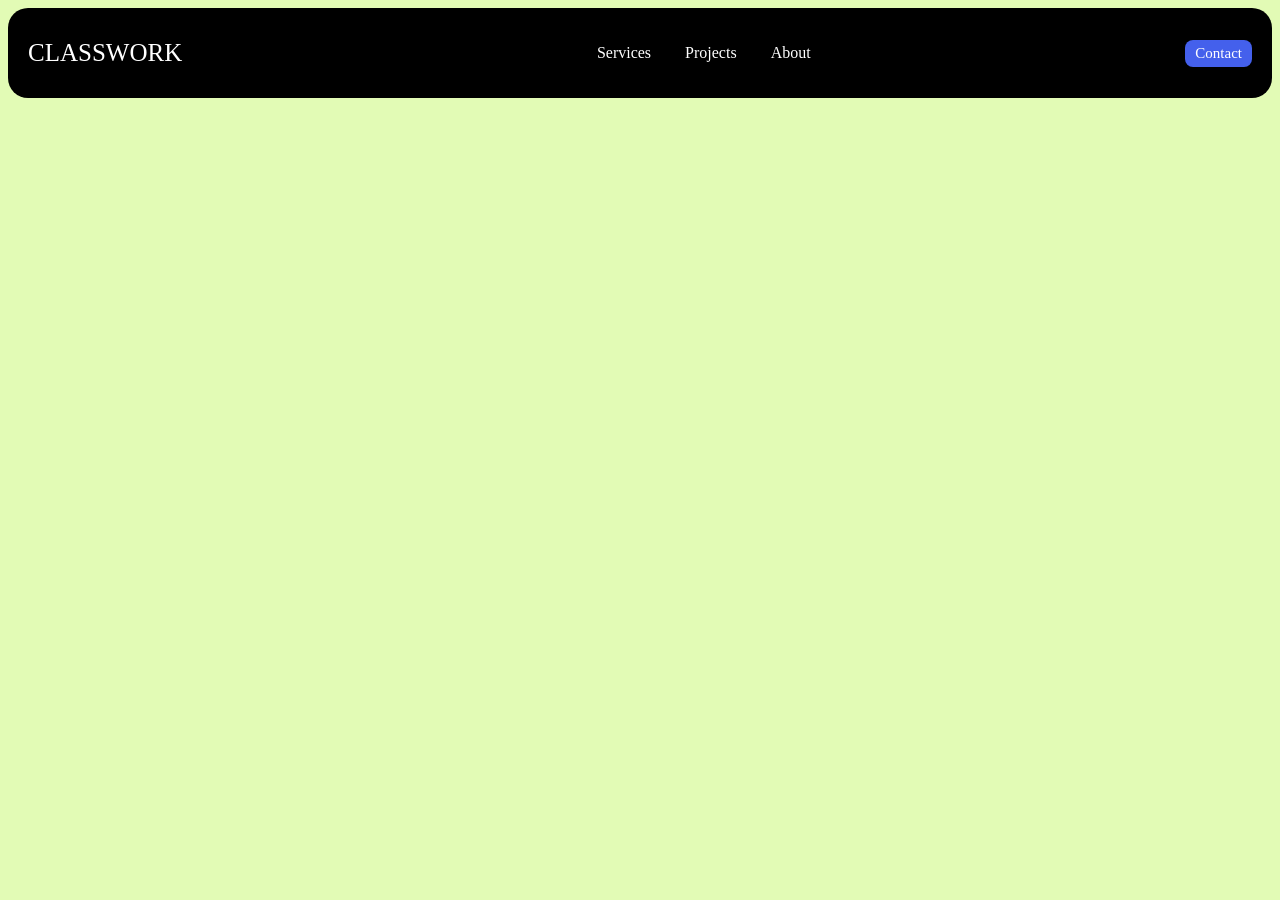
==== index.html @ 7f251f70 "Update and rename labclasstask1.html to index.html" ====
<!DOCTYPE html>
<html lang="en">

<head>
    <meta charset="UTF-8">
    <meta name="viewport" content="width=device-width, initial-scale=1.0">
    <title>Example 1</title>
    <link rel="stylesheet" href="labclasstask1.css">
</head>

<body>
    <div class="work">
        <div class="CLASSWORK">CLASSWORK</div>
        <ul>
            <li><a href="">Services</a></li>
            <li><a href="">Projects</a></li>
            <li><a href="">About</a></li>
        </ul>
        <div class="button">Contact</div>
    </div>
</body>

</html>
---- labclasstask1.css ----
body {
    background-color: rgb(226, 251, 181);
}

.work {
    background-color: black;
    color: white;
    padding: 5px 20px;
    border-radius: 20px;
    display: flex;
    justify-content: space-between;
    align-items: center;
}

.CLASSWORK {
    font-size: 25px;
}

ul {
    list-style-type: none;
    text-align: center;
}

ul li {
    display: inline-block;
    padding: 15px;
}

ul li a {
    color: white;
    text-decoration: none;
}

.button {
    background-color: rgb(68, 96, 236);
    border-radius: 8px;
    padding: 5px 10px;
    border: none;
    font-size: 15px;
}

.button:hover {
    background-color: rgb(255, 255, 255);
    color: rgb(68, 96, 236);
}
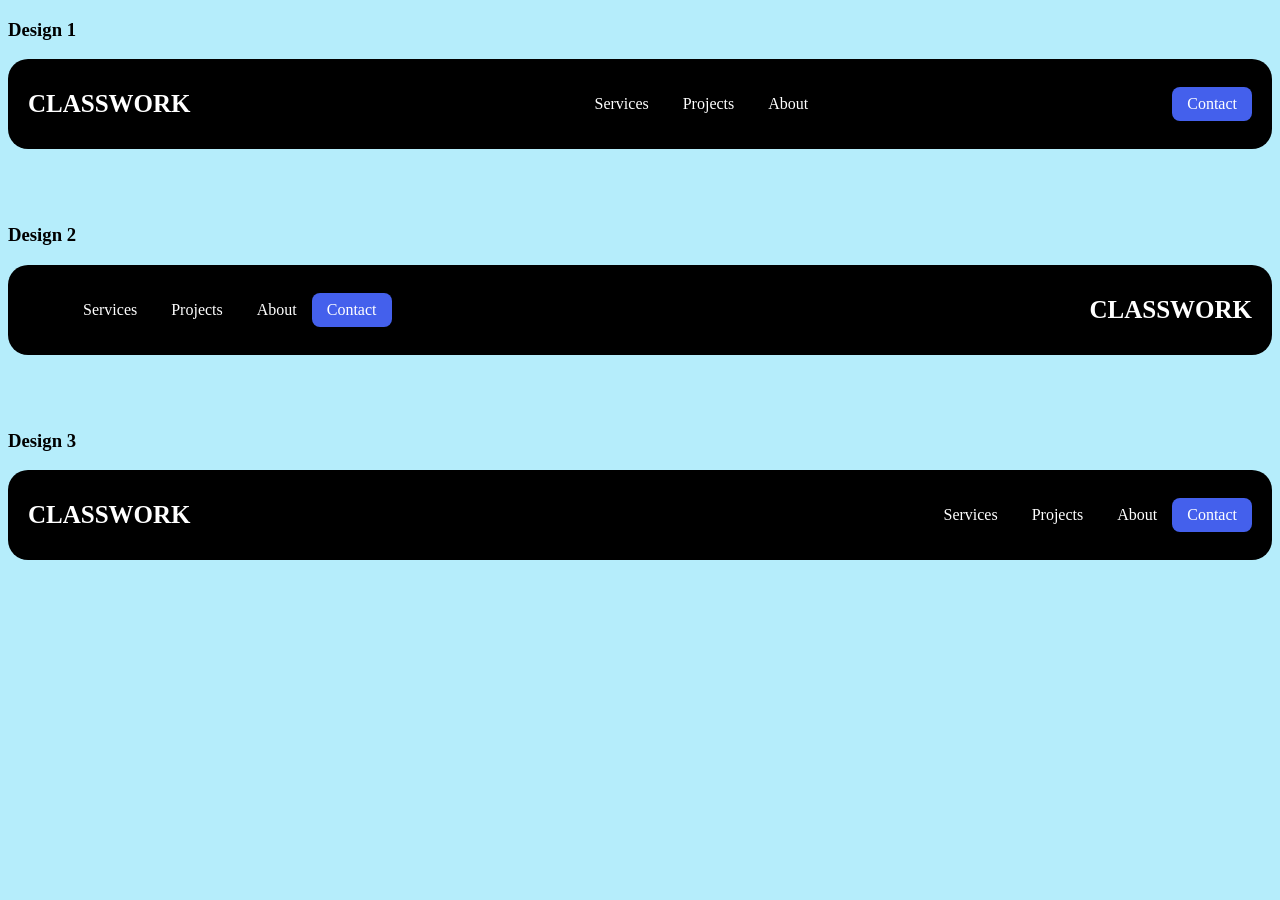
==== commit d77699bb: "Update and rename labclasstask1.html to index.html" ====
--- a/index.html
+++ b/index.html
@@ -9,15 +9,50 @@
 </head>
 
 <body>
-    <div class="work">
+    <h3>Design 1</h3>
+    <div class="work design-1">
         <div class="CLASSWORK">CLASSWORK</div>
         <ul>
-            <li><a href="">Services</a></li>
-            <li><a href="">Projects</a></li>
-            <li><a href="">About</a></li>
+            <li><a href="#">Services</a></li>
+            <li><a href="#">Projects</a></li>
+            <li><a href="#">About</a></li>
         </ul>
         <div class="button">Contact</div>
     </div>
+
+    <br><br>
+
+    <h3>Design 2</h3>
+    <div class="work design-2">
+        <div class="left-group">
+            <ul>
+                <li><a href="#">Services</a></li>
+                <li><a href="#">Projects</a></li>
+                <li><a href="#">About</a></li>
+            </ul>
+            <div class="button">Contact</div>
+        </div>
+        <div class="CLASSWORK">CLASSWORK</div>
+    </div>
+
+    <br><br>
+
+    <h3>Design 3</h3>
+    <div class="work design-3">
+        <div class="CLASSWORK">CLASSWORK</div>
+        <div class="right-group">
+            <ul>
+                <li><a href="#">Services</a></li>
+                <li><a href="#">Projects</a></li>
+                <li><a href="#">About</a></li>
+            </ul>
+            <div class="button">Contact</div>
+        </div>
+    </div>
+
+    </nav>
+
+
 </body>
 
 </html>
--- a/labclasstask1.css
+++ b/labclasstask1.css
@@ -1,5 +1,5 @@
 body {
-    background-color: rgb(226, 251, 181);
+    background-color: rgb(181, 237, 251);
 }
 
 .work {
@@ -8,12 +8,13 @@
     padding: 5px 20px;
     border-radius: 20px;
     display: flex;
-    justify-content: space-between;
     align-items: center;
+    margin-bottom: 20px;
 }
 
 .CLASSWORK {
     font-size: 25px;
+    font-weight: bold;
 }
 
 ul {
@@ -34,12 +35,34 @@
 .button {
     background-color: rgb(68, 96, 236);
     border-radius: 8px;
-    padding: 5px 10px;
-    border: none;
-    font-size: 15px;
+    padding: 8px 15px;
+    cursor: pointer;
+    transition: 0.3s;
+    display: inline-block;
 }
 
 .button:hover {
     background-color: rgb(255, 255, 255);
     color: rgb(68, 96, 236);
+}
+
+
+.design-1 {
+    justify-content: space-between;
+}
+
+.design-2 {
+    justify-content: space-between;
+}
+.left-group {
+    display: flex;
+    align-items: center;
+}
+
+.design-3 {
+    justify-content: space-between;
+}
+.right-group {
+    display: flex;
+    align-items: center;
 }
